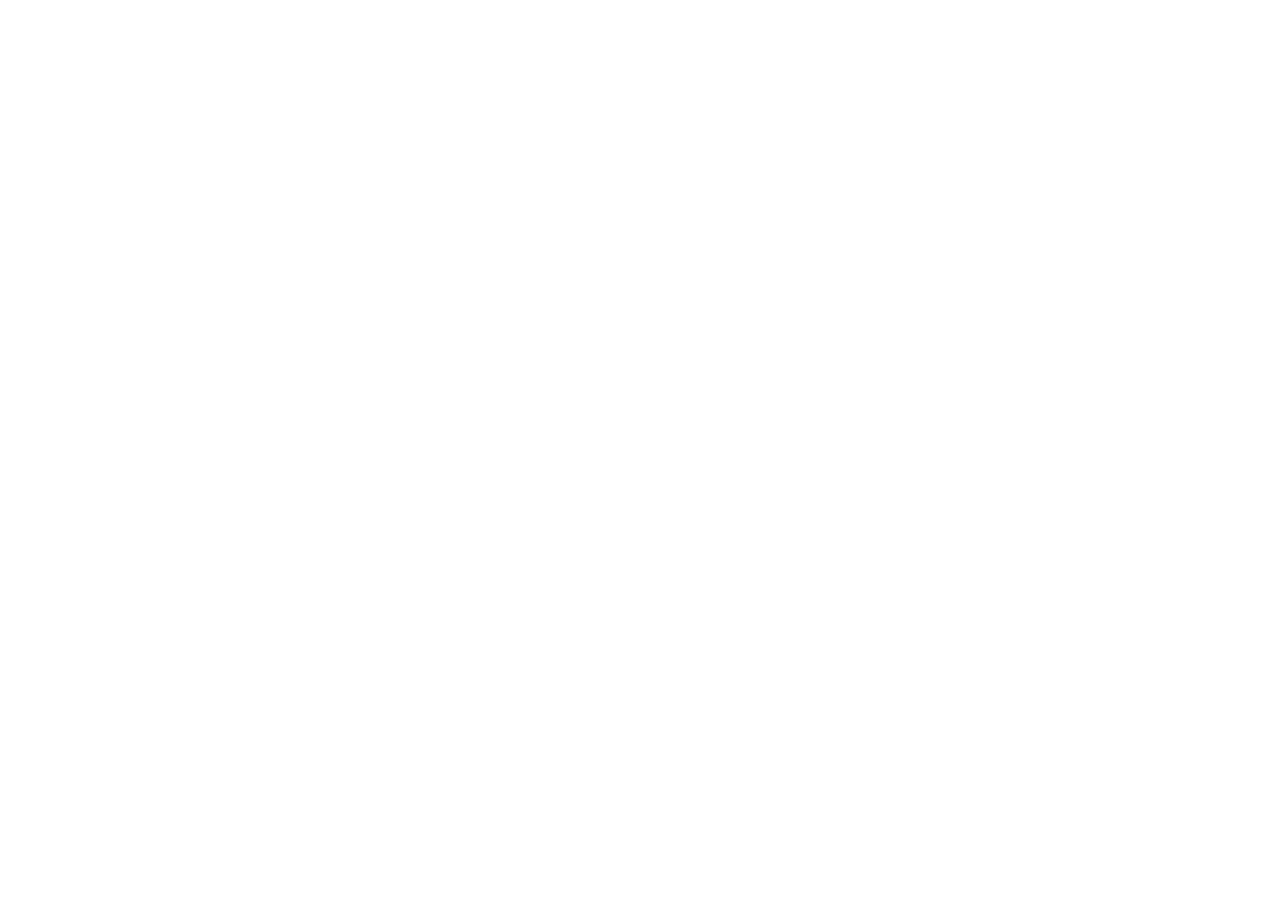
==== index.html @ 146f429b "Add files via upload" ====
<!DOCTYPE html>
<html lang="en">

<head>
  <meta charset="UTF-8">
  <meta http-equiv="X-UA-Compatible" content="IE=edge">
  <meta name="viewport" content="width=device-width, initial-scale=1.0">
  <title>desktop</title>
</head>

<body>

</body>

</html>
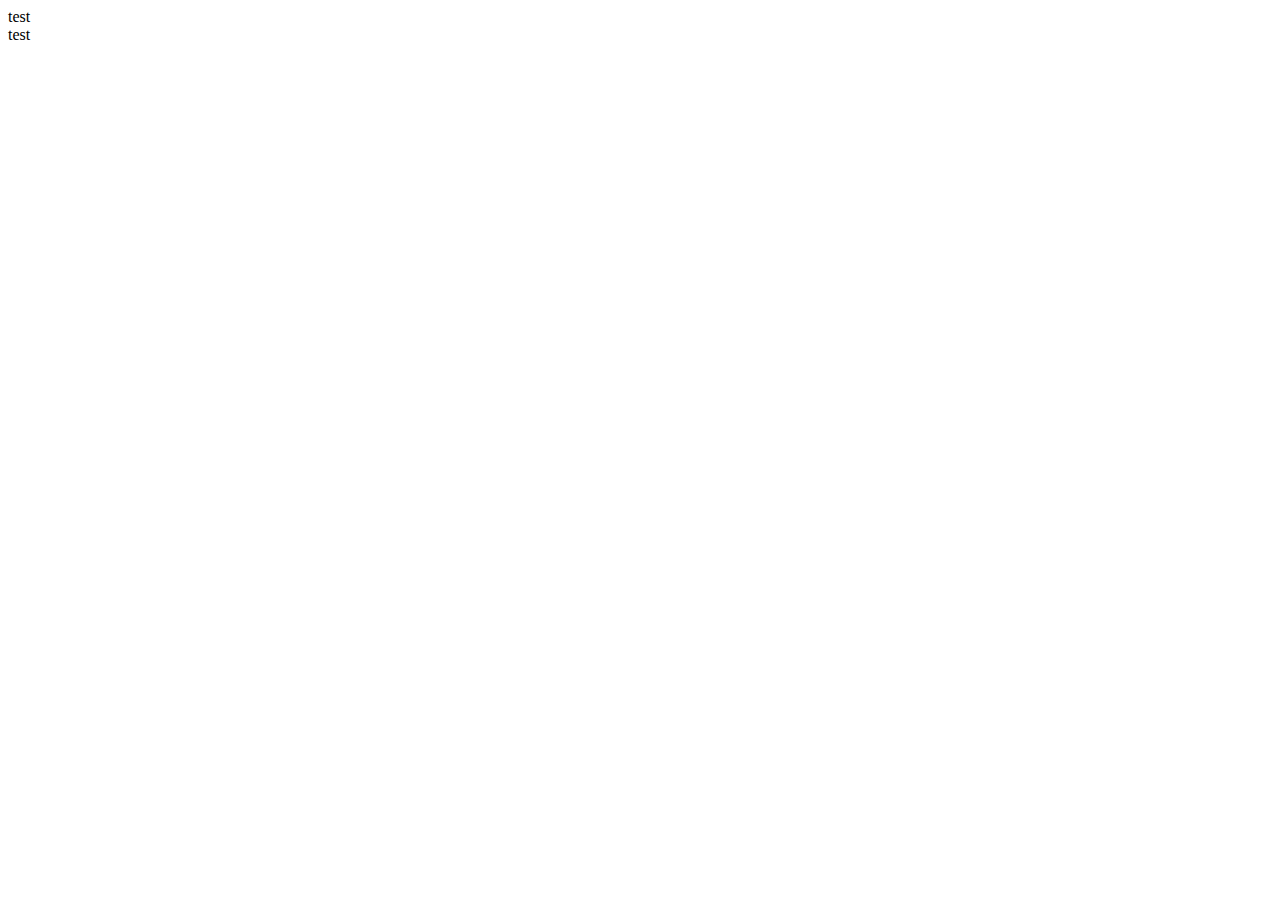
==== commit 2ee85b45: "add test" ====
--- a/index.html
+++ b/index.html
@@ -7,6 +7,8 @@
   <meta name="viewport" content="width=device-width, initial-scale=1.0">
   <title>desktop</title>
 </head>
+<div>test</div>
+<div>test</div>
 
 <body>
 
